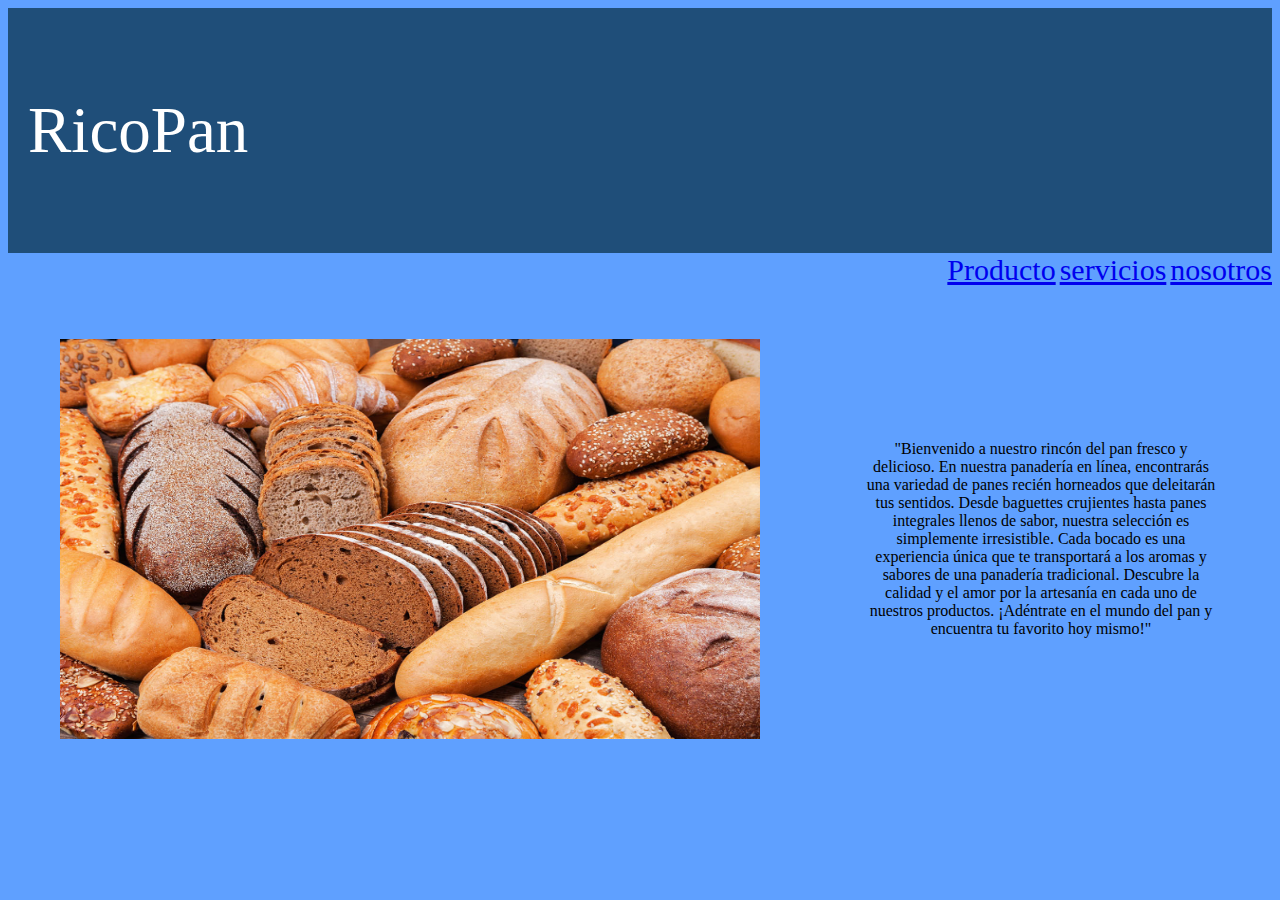
==== index.html @ d79a0175 "correcion de direccion de "imagen principal pan"" ====
<html>
    <head>
        <meta charset="UTF-8">
    <meta name="viewport" content="width=device-width, initial-scale=1.0">
    <title>panricoonline</title>
    <link rel="stylesheet" href="css/estilo.css">
    
    </head>
    <body style="background-color: #5FA0FF;">
        <div class="dark-blue-section">
        <p style="color:white; font-size: 65px;"">RicoPan</p>
        </div>
        <style>

            .blue-section 
            {
                background-color: #5FA0FF;
                padding: 20px; /* Agregar un espacio de relleno para separar el contenido */
            }
    
            .dark-blue-section 
            {
                background-color: #1F4E79; /* Azul oscuro */
                padding: 20px; /* Agregar un espacio de relleno para separar el contenido */
            }


            table 
            {
            width: 100%; /* Hace que la tabla ocupe todo el ancho de la página */
             
            }
        
            td 
            {
                border: 0; /* Agrega un borde a las celdas para visualización */
                padding: 50px; /* Agrega espacio de relleno en las celdas */
                
            }

           
            
            img 
            {
                width: 300; /* Hace que las imágenes ocupen todo el ancho de las celdas */
                height: 400; /* Mantiene la proporción de aspecto de las imágenes */
            }
        </style>

        <div style="text-align: right;" >
        <a href="producto.html" style="font-size: 30px;">Producto</a>
        <a href="servicios.html" style="font-size: 30px;">servicios</a>
        <a href="nosotros.html" style="font-size: 30px;">nosotros</a>
       
        
        </div>

       
       
        

        <table>
            <tr style="text-align: center;">
                <td><img src="/img/panprincipal.jpg" alt="Imagen principal pan" style="width: 700;"></td>
                <td>"Bienvenido a nuestro rincón del pan fresco y delicioso. En nuestra panadería en línea, encontrarás una variedad de panes recién horneados que deleitarán tus sentidos. Desde baguettes crujientes hasta panes integrales llenos de sabor, nuestra selección es simplemente irresistible. Cada bocado es una experiencia única que te transportará a los aromas y sabores de una panadería tradicional. Descubre la calidad y el amor por la artesanía en cada uno de nuestros productos. ¡Adéntrate en el mundo del pan y encuentra tu favorito hoy mismo!"</td>

            </tr>

           

        
        </table>

        



        


    </body>

    
</html>
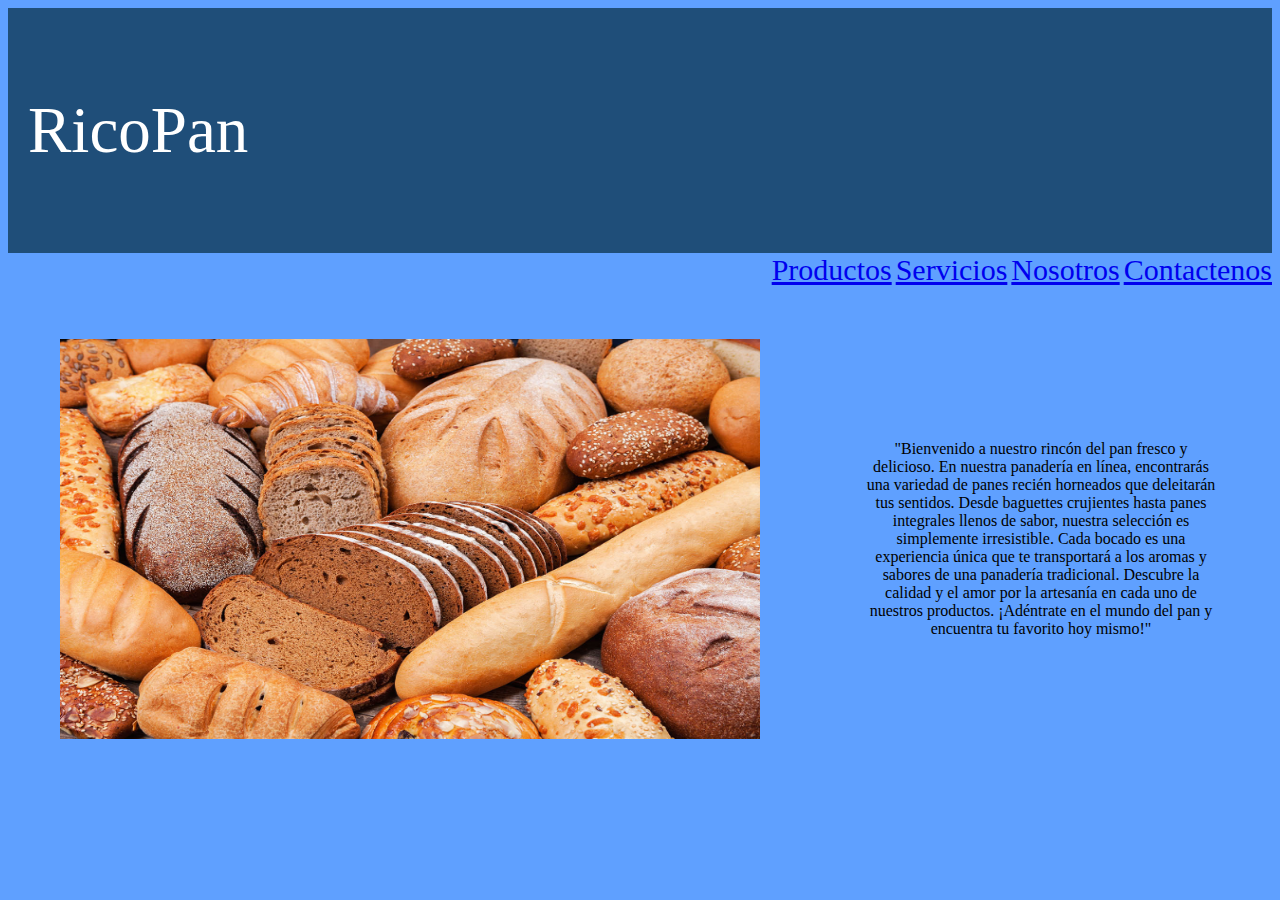
==== commit 35f6f2bb: "creacion de pagina servicios , agregación de  una opcion decompra" ====
--- a/index.html
+++ b/index.html
@@ -2,13 +2,13 @@
     <head>
         <meta charset="UTF-8">
     <meta name="viewport" content="width=device-width, initial-scale=1.0">
-    <title>panricoonline</title>
+    <title>ricop</title>
     <link rel="stylesheet" href="css/estilo.css">
     
     </head>
     <body style="background-color: #5FA0FF;">
         <div class="dark-blue-section">
-        <p style="color:white; font-size: 65px;"">RicoPan</p>
+        <p style="color:white; font-size: 65px;">RicoPan</p>
         </div>
         <style>
 
@@ -48,9 +48,10 @@
         </style>
 
         <div style="text-align: right;" >
-        <a href="producto.html" style="font-size: 30px;">Producto</a>
-        <a href="servicios.html" style="font-size: 30px;">servicios</a>
-        <a href="nosotros.html" style="font-size: 30px;">nosotros</a>
+        <a href="productos.html" style="font-size: 30px;">Productos</a>
+        <a href="servicios.html" style="font-size: 30px;">Servicios</a>
+        <a href="nosotros.html" style="font-size: 30px;">Nosotros</a>
+        <a href="contactenos.html" style="font-size: 30px;">Contactenos</a>
        
         
         </div>
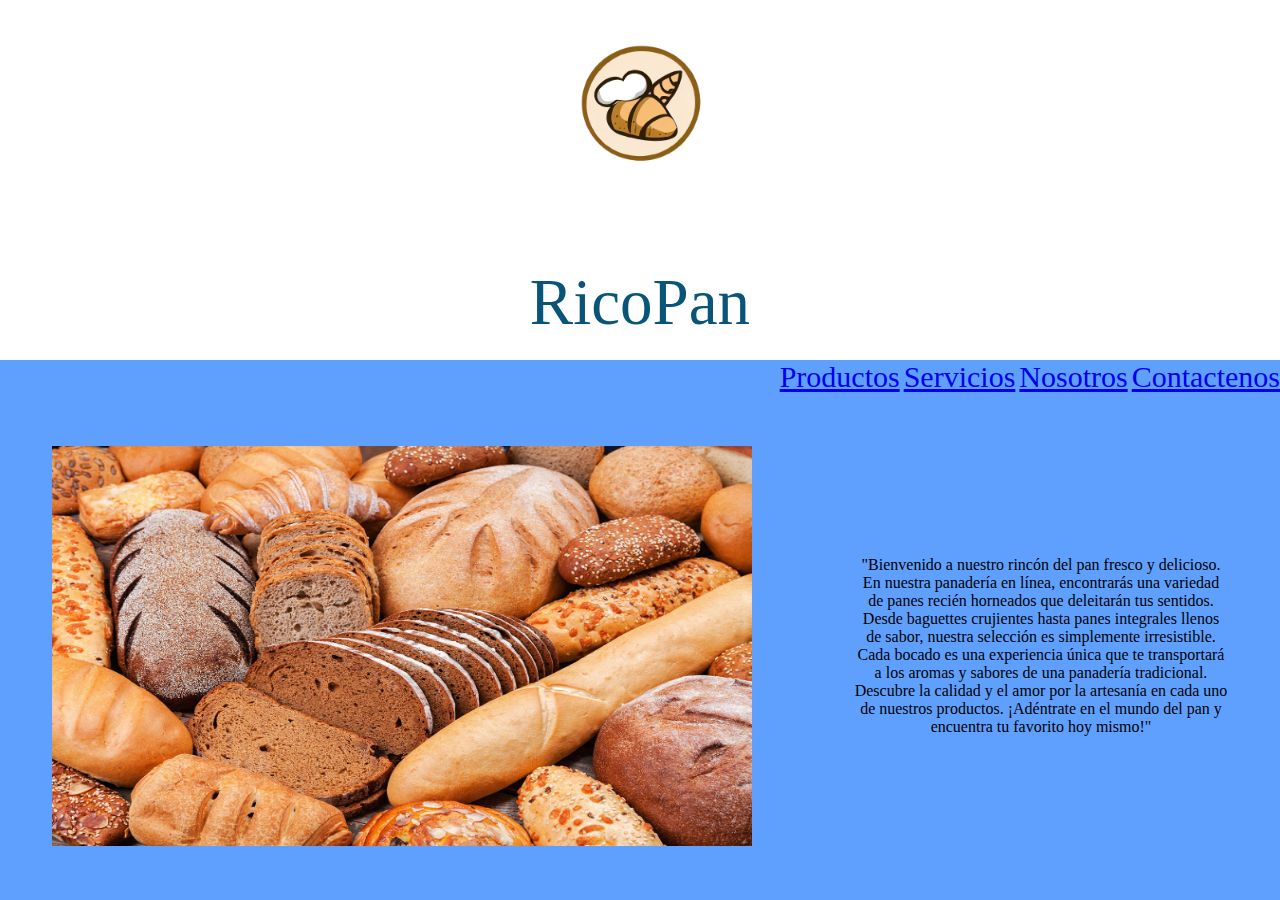
==== commit 829a7a5b: "actualizacion de tabla productos" ====
--- a/index.html
+++ b/index.html
@@ -7,11 +7,24 @@
     
     </head>
     <body style="background-color: #5FA0FF;">
-        <div class="dark-blue-section">
-        <p style="color:white; font-size: 65px;">RicoPan</p>
+        <div class="white-section" align="center" >
+            <img src="img/iconopan.png" alt="Icono Pan"style="height: 200;width: 200;">
+            <p style="color:rgb(8, 85, 121); font-size: 65px;">RicoPan</p>
         </div>
+
         <style>
-
+             body 
+             {
+            background-color: #5FA0FF;
+            margin: 0; /* Elimina el margen predeterminado del cuerpo */
+            padding: 0; /* Elimina el relleno predeterminado del cuerpo */
+            }
+            .white-section 
+            {
+                background-color: #ffffff;
+                width: 100%;
+                height: 40%;  
+            }
             .blue-section 
             {
                 background-color: #5FA0FF;
@@ -42,12 +55,12 @@
             
             img 
             {
-                width: 300; /* Hace que las imágenes ocupen todo el ancho de las celdas */
-                height: 400; /* Mantiene la proporción de aspecto de las imágenes */
+                width: 300; /* Hace que las imágenes ocupen todo el ancho de las celdas*/
+                height: 400; /* Mantiene la proporción de aspecto de las imágenes*/
             }
         </style>
 
-        <div style="text-align: right;" >
+        <div style="text-align: right;">
         <a href="productos.html" style="font-size: 30px;">Productos</a>
         <a href="servicios.html" style="font-size: 30px;">Servicios</a>
         <a href="nosotros.html" style="font-size: 30px;">Nosotros</a>
@@ -59,18 +72,19 @@
        
        
         
+        <div style="overflow-x: auto;">
+            <table>
+                <tr style="text-align: center;">
+                    <td><img src="/img/panprincipal.jpg" alt="Imagen principal pan" style="width: 700;"></td>
+                    <td>"Bienvenido a nuestro rincón del pan fresco y delicioso. En nuestra panadería en línea, encontrarás una variedad de panes recién horneados que deleitarán tus sentidos. Desde baguettes crujientes hasta panes integrales llenos de sabor, nuestra selección es simplemente irresistible. Cada bocado es una experiencia única que te transportará a los aromas y sabores de una panadería tradicional. Descubre la calidad y el amor por la artesanía en cada uno de nuestros productos. ¡Adéntrate en el mundo del pan y encuentra tu favorito hoy mismo!"</td>
 
-        <table>
-            <tr style="text-align: center;">
-                <td><img src="/img/panprincipal.jpg" alt="Imagen principal pan" style="width: 700;"></td>
-                <td>"Bienvenido a nuestro rincón del pan fresco y delicioso. En nuestra panadería en línea, encontrarás una variedad de panes recién horneados que deleitarán tus sentidos. Desde baguettes crujientes hasta panes integrales llenos de sabor, nuestra selección es simplemente irresistible. Cada bocado es una experiencia única que te transportará a los aromas y sabores de una panadería tradicional. Descubre la calidad y el amor por la artesanía en cada uno de nuestros productos. ¡Adéntrate en el mundo del pan y encuentra tu favorito hoy mismo!"</td>
+                </tr>
 
-            </tr>
+            
 
-           
-
-        
-        </table>
+            
+            </table>
+        </div>
 
         
 
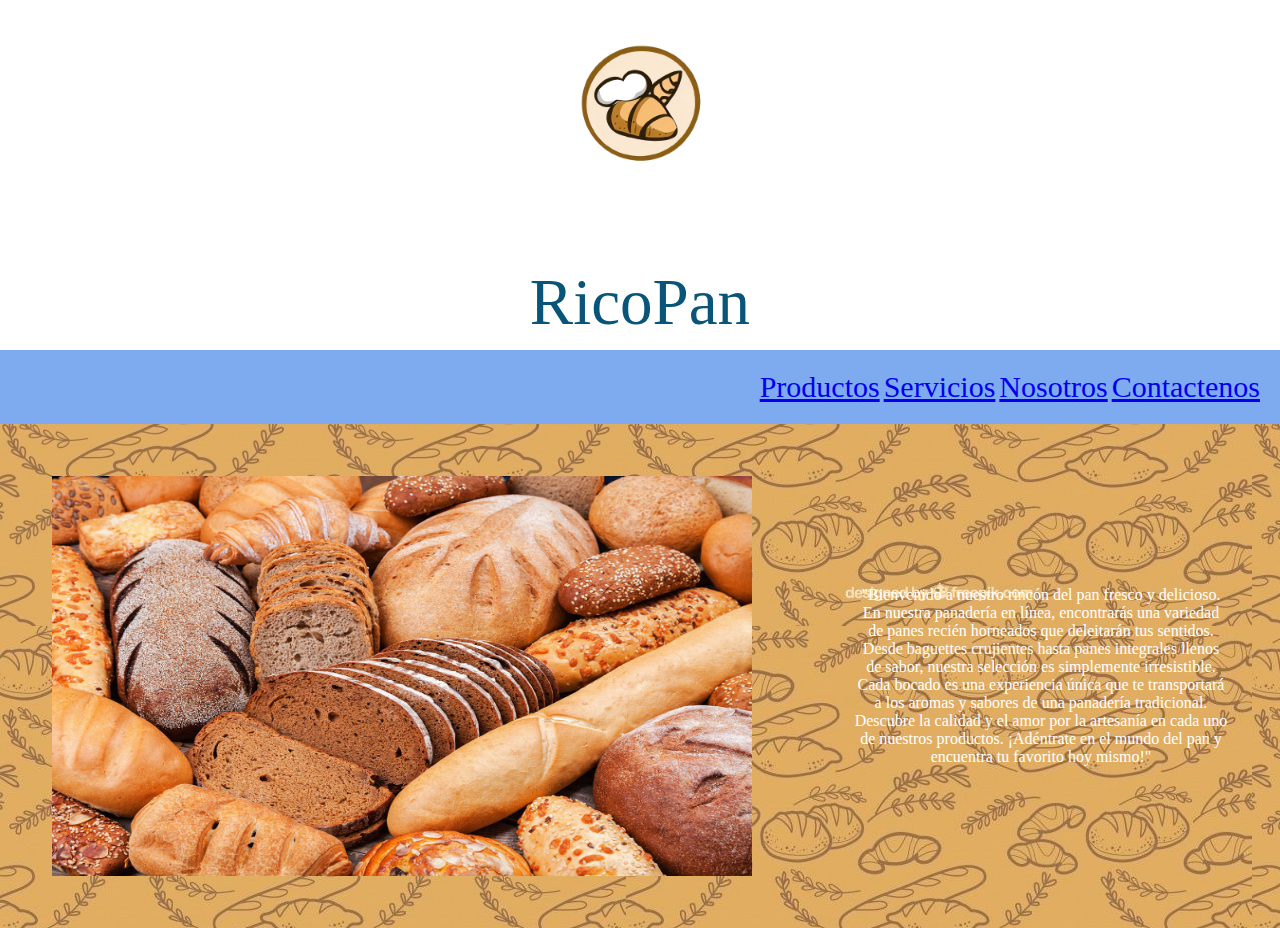
==== commit 8061107f: "Actuaalizacion de avance 02" ====
--- a/index.html
+++ b/index.html
@@ -15,7 +15,8 @@
         <style>
              body 
              {
-            background-color: #5FA0FF;
+            background-image: url(img/fodopan.jpg);
+            
             margin: 0; /* Elimina el margen predeterminado del cuerpo */
             padding: 0; /* Elimina el relleno predeterminado del cuerpo */
             }
@@ -23,7 +24,7 @@
             {
                 background-color: #ffffff;
                 width: 100%;
-                height: 40%;  
+                height: 350px;  
             }
             .blue-section 
             {
@@ -37,6 +38,13 @@
                 padding: 20px; /* Agregar un espacio de relleno para separar el contenido */
             }
 
+            .blue-enlaces-section 
+            {
+                background-color: #7eabef;
+                padding: 20px; /* Agregar un espacio de relleno para separar el contenido */
+            }
+
+
 
             table 
             {
@@ -48,7 +56,7 @@
             {
                 border: 0; /* Agrega un borde a las celdas para visualización */
                 padding: 50px; /* Agrega espacio de relleno en las celdas */
-                
+                width: 50%;
             }
 
            
@@ -60,7 +68,7 @@
             }
         </style>
 
-        <div style="text-align: right;">
+        <div class="blue-enlaces-section " style="text-align: right;">
         <a href="productos.html" style="font-size: 30px;">Productos</a>
         <a href="servicios.html" style="font-size: 30px;">Servicios</a>
         <a href="nosotros.html" style="font-size: 30px;">Nosotros</a>
@@ -75,8 +83,8 @@
         <div style="overflow-x: auto;">
             <table>
                 <tr style="text-align: center;">
-                    <td><img src="/img/panprincipal.jpg" alt="Imagen principal pan" style="width: 700;"></td>
-                    <td>"Bienvenido a nuestro rincón del pan fresco y delicioso. En nuestra panadería en línea, encontrarás una variedad de panes recién horneados que deleitarán tus sentidos. Desde baguettes crujientes hasta panes integrales llenos de sabor, nuestra selección es simplemente irresistible. Cada bocado es una experiencia única que te transportará a los aromas y sabores de una panadería tradicional. Descubre la calidad y el amor por la artesanía en cada uno de nuestros productos. ¡Adéntrate en el mundo del pan y encuentra tu favorito hoy mismo!"</td>
+                    <td><img src="img/panprincipal.jpg" alt="Imagen principal pan" style="width: 700;"></td>
+                    <td style="color: rgb(255, 255, 255);">"Bienvenido a nuestro rincón del pan fresco y delicioso. En nuestra panadería en línea, encontrarás una variedad de panes recién horneados que deleitarán tus sentidos. Desde baguettes crujientes hasta panes integrales llenos de sabor, nuestra selección es simplemente irresistible. Cada bocado es una experiencia única que te transportará a los aromas y sabores de una panadería tradicional. Descubre la calidad y el amor por la artesanía en cada uno de nuestros productos. ¡Adéntrate en el mundo del pan y encuentra tu favorito hoy mismo!"</td>
 
                 </tr>
 
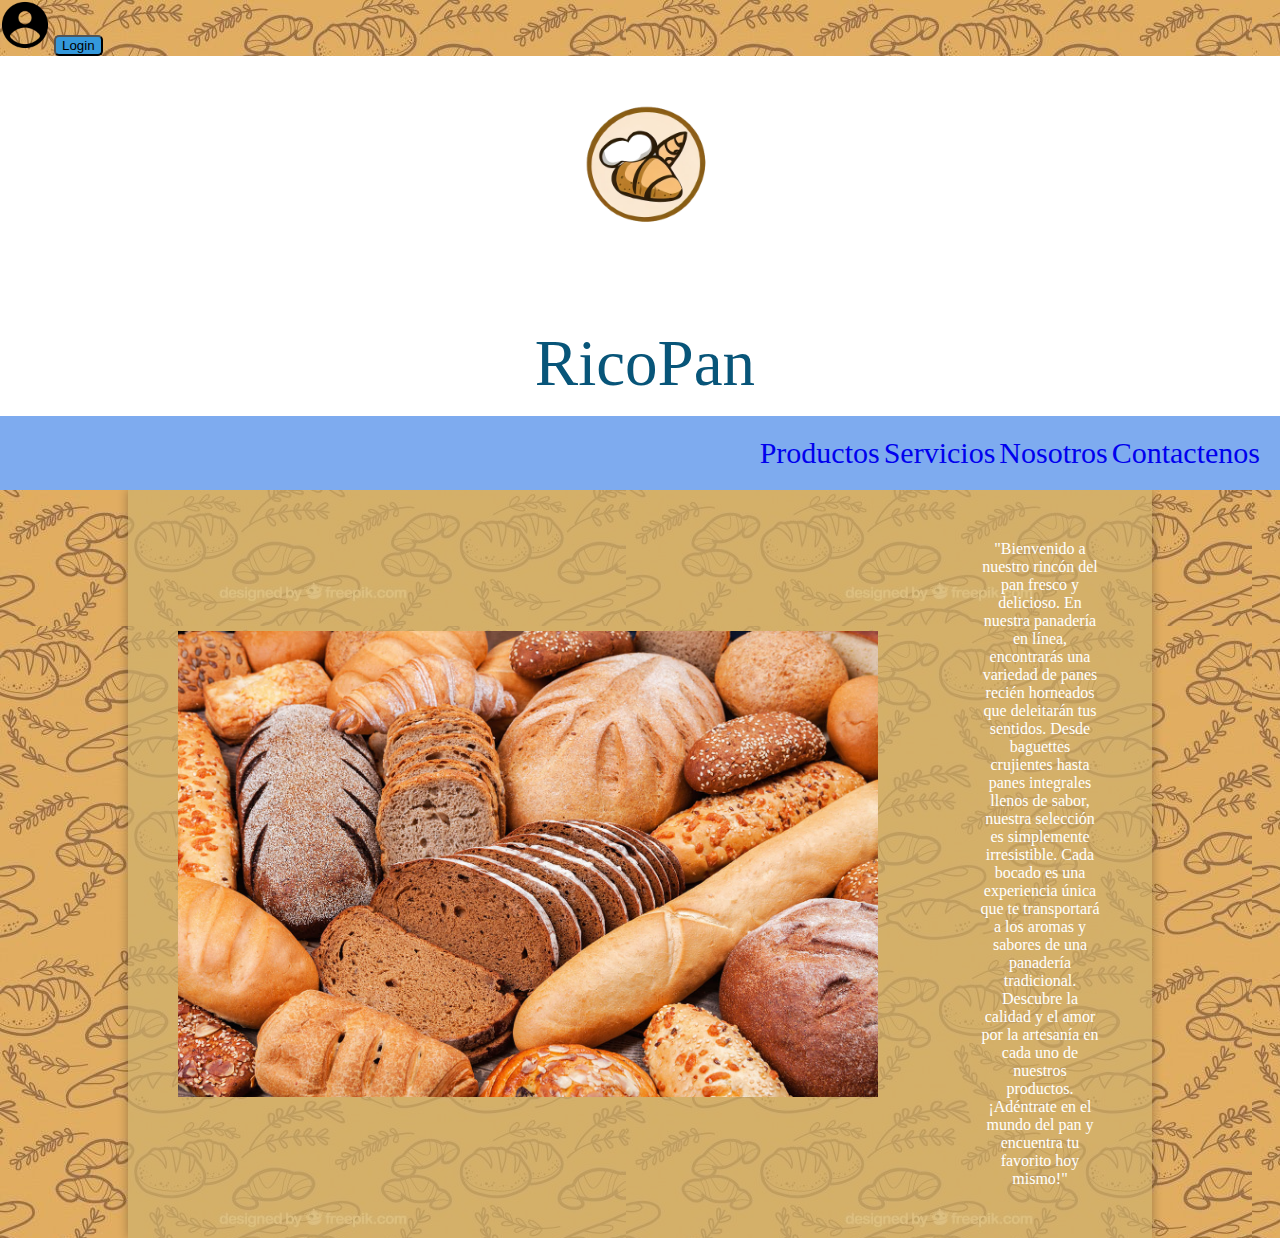
==== commit e707701c: "actualizacion003" ====
--- a/index.html
+++ b/index.html
@@ -3,72 +3,36 @@
         <meta charset="UTF-8">
     <meta name="viewport" content="width=device-width, initial-scale=1.0">
     <title>ricop</title>
-    <link rel="stylesheet" href="css/estilo.css">
+    <link rel="stylesheet" href="style.css">
+    
+    
     
     </head>
     <body style="background-color: #5FA0FF;">
-        <div class="white-section" align="center" >
+        <header>
+           
+            
+            <div id="loginicono">
+                <img src="img/login/login.png" id="imagen-clickeable" alt="Descripción de la imagen" style="height: 50px;width: 50px;">
+                <button id="miBoton">Login</button>
+
+                <script>
+                // Agregar un evento clic al botón
+                document.getElementById("miBoton").addEventListener("click", function() {
+                  // Redirigir a la página destino dentro del mismo proyecto
+                  window.location.href = "login.html";
+                });
+              </script>
+            </div>  
+            
+
+        <div  class="white-section" align="center" >
             <img src="img/iconopan.png" alt="Icono Pan"style="height: 200;width: 200;">
+            
             <p style="color:rgb(8, 85, 121); font-size: 65px;">RicoPan</p>
         </div>
 
-        <style>
-             body 
-             {
-            background-image: url(img/fodopan.jpg);
-            
-            margin: 0; /* Elimina el margen predeterminado del cuerpo */
-            padding: 0; /* Elimina el relleno predeterminado del cuerpo */
-            }
-            .white-section 
-            {
-                background-color: #ffffff;
-                width: 100%;
-                height: 350px;  
-            }
-            .blue-section 
-            {
-                background-color: #5FA0FF;
-                padding: 20px; /* Agregar un espacio de relleno para separar el contenido */
-            }
-    
-            .dark-blue-section 
-            {
-                background-color: #1F4E79; /* Azul oscuro */
-                padding: 20px; /* Agregar un espacio de relleno para separar el contenido */
-            }
-
-            .blue-enlaces-section 
-            {
-                background-color: #7eabef;
-                padding: 20px; /* Agregar un espacio de relleno para separar el contenido */
-            }
-
-
-
-            table 
-            {
-            width: 100%; /* Hace que la tabla ocupe todo el ancho de la página */
-             
-            }
-        
-            td 
-            {
-                border: 0; /* Agrega un borde a las celdas para visualización */
-                padding: 50px; /* Agrega espacio de relleno en las celdas */
-                width: 50%;
-            }
-
-           
-            
-            img 
-            {
-                width: 300; /* Hace que las imágenes ocupen todo el ancho de las celdas*/
-                height: 400; /* Mantiene la proporción de aspecto de las imágenes*/
-            }
-        </style>
-
-        <div class="blue-enlaces-section " style="text-align: right;">
+        <div id="#div-cabecera" class="blue-enlaces-section " style="text-align: right;">
         <a href="productos.html" style="font-size: 30px;">Productos</a>
         <a href="servicios.html" style="font-size: 30px;">Servicios</a>
         <a href="nosotros.html" style="font-size: 30px;">Nosotros</a>
@@ -76,12 +40,12 @@
        
         
         </div>
-
+        </header>
        
        
         
         <div style="overflow-x: auto;">
-            <table>
+            <table id="table_estilo-transparente-crema">
                 <tr style="text-align: center;">
                     <td><img src="img/panprincipal.jpg" alt="Imagen principal pan" style="width: 700;"></td>
                     <td style="color: rgb(255, 255, 255);">"Bienvenido a nuestro rincón del pan fresco y delicioso. En nuestra panadería en línea, encontrarás una variedad de panes recién horneados que deleitarán tus sentidos. Desde baguettes crujientes hasta panes integrales llenos de sabor, nuestra selección es simplemente irresistible. Cada bocado es una experiencia única que te transportará a los aromas y sabores de una panadería tradicional. Descubre la calidad y el amor por la artesanía en cada uno de nuestros productos. ¡Adéntrate en el mundo del pan y encuentra tu favorito hoy mismo!"</td>
--- a/style.css
+++ b/style.css
@@ -0,0 +1,93 @@
+body 
+    {
+background-image: url(img/fodopan.jpg);
+
+margin: 0; /* Elimina el margen predeterminado del cuerpo */
+padding: 0; /* Elimina el relleno predeterminado del cuerpo */
+}
+
+.white-section 
+{
+    background-color: #ffffff;
+    width: 100%;
+    height: 350px;  
+    padding: 5px;
+}
+.blue-section 
+{
+    background-color: #5FA0FF;
+    padding: 20px; /* Agregar un espacio de relleno para separar el contenido */
+}
+
+.dark-blue-section 
+{
+    background-color: #1F4E79; /* Azul oscuro */
+    padding: 20px; /* Agregar un espacio de relleno para separar el contenido */
+}
+
+.blue-enlaces-section 
+{
+    background-color: #7eabef;
+    padding: 20px; /* Agregar un espacio de relleno para separar el contenido */
+}
+
+
+table 
+{
+width: 100%; /* Hace que la tabla ocupe todo el ancho de la página */
+    
+}
+
+
+
+#table_estilo-transparente-crema
+{
+
+border-collapse: collapse; /* Combina los bordes de las celdas para dar un aspecto uniforme */
+background: rgba(207, 176, 108, 0.7); /* Fondo translúcido */
+box-shadow: 0 0 10px rgba(0, 0, 0, 0.3); /* Sombra alrededor de la tabla */
+width: 80%; /* Ancho de la tabla */
+margin: 0 auto; /* Centra la tabla en la página */    
+}
+td 
+{
+    border: 0; /* Agrega un borde a las celdas para visualización */
+    padding: 50px; /* Agrega espacio de relleno en las celdas */
+    width: 50%;
+}
+
+
+
+#img
+{
+    width: 400; /* Hace que las imágenes ocupen todo el ancho de las celdas*/
+    height: 400; /* Mantiene la proporción de aspecto de las imágenes*/
+}
+
+a
+{
+    text-decoration: none;
+    text-decoration-color: #ffffff;
+}
+
+/* login*/
+#loginicono{
+    text-align: left;
+}
+
+
+input{
+    border: 1px solid #000000;
+    border-radius: 5px;
+}
+
+button{
+    border-radius: 5px;
+    background-color: #3498db
+}
+
+.contenedor-login{
+
+}
+
+
